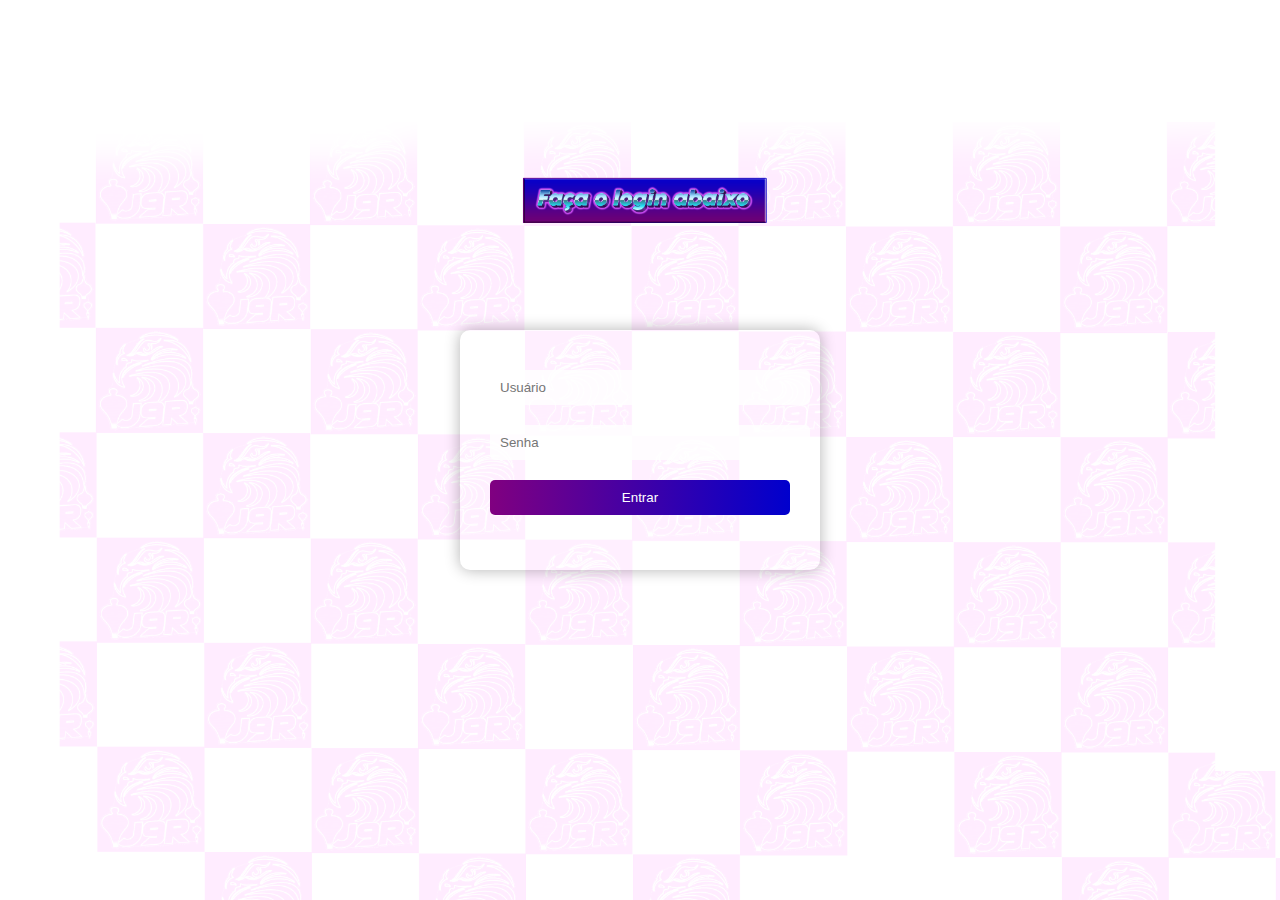
==== acessoapp.html @ c27dfb9d "Add files via upload" ====
<!DOCTYPE html>
<html lang="pt-br">
<head>
    <meta charset="UTF-8">
    <meta name="viewport" content="width=device-width, initial-scale=1.0">
    <title>Menu - J9R</title>
    <style>
        body {
            font-family: Arial, sans-serif;
            text-align: center;
            padding: 0px;
            background-image: url('backgroundmenu.png'); 
            background-size: cover; 
            background-repeat: no-repeat; 
            background-position: center center; 
            background-attachment: fixed;
        }
        button {
            background: linear-gradient(to bottom, DeepSkyBlue, DarkViolet);
            border: yes;
            color: white;
            padding: 5px 5px;
            border-radius: 3px;
            cursor: pointer;
            margin: 99px;
margin-left: 15px;
  margin-right: 15px;
            font-size: 20px;
            transition: 0.2s;
        }
        button:hover {
            background: linear-gradient(to bottom, cyan, Fuchsia);
            box-shadow: 0px 0px 10px rgba(0, 0, 0, 0.2);
        }
  
        /* Estilo para a galeria e imagens */
        .gallery-container {
    display: none; /* Galeria inicialmente oculta */
    flex-wrap: wrap;
    justify-content: center;
    flex-direction: row;

   
}
.gallery-item {
    display: flex;
    flex-direction: column;
    align-items: center;
    flex: 0 0 calc(10% - 10px);
    margin: 10px;
margin-left: 1px;
  margin-right: 1px;
 
}

        .gallery-item img {
            max-width: 60px;
            max-height: 60px;
            transition: 0.2s;
        }
        .gallery-item img:hover {
            transform: scale(4);
        }
    </style>
</head>
<body>

    <h2></h2>
    <button onclick="location.href='folhas.html'">Contagem de Folhas</button>
    <button onclick="location.href='numeracao.html'">Numeração e Grades</button>
    <!-- Botão para exibir a galeria -->
    <button onclick="toggleGallery()">Desenhos Prontos</button>

    <!-- Galeria de imagens -->

     <div class="gallery-container" id="galleryContainer">
        <div class="gallery-item">
    <a href="appimage/imagem1.png" download>
        <img src="appimage/imagem1.png" alt="Imagem 1">
    </a>
</div>

        <div class="gallery-item">
    <a href="appimage/imagem2.png" download>
        <img src="appimage/imagem2.png" alt="Imagem 2">
    </a>
</div>

        <div class="gallery-item">
    <a href="appimage/imagem3.png" download>
        <img src="appimage/imagem3.png" alt="Imagem 3">
    </a>
</div>
        <div class="gallery-item">
    <a href="appimage/imagem4.png" download>
        <img src="appimage/imagem4.png" alt="Imagem 4">
    </a>
</div>
        <div class="gallery-item">
    <a href="appimage/imagem5.png" download>
        <img src="appimage/imagem5.png" alt="Imagem 5">
    </a>
</div>
        <div class="gallery-item">
    <a href="appimage/imagem6.png" download>
        <img src="appimage/imagem6.png" alt="Imagem 6">
    </a>
</div>
        <div class="gallery-item">
    <a href="appimage/imagem7.png" download>
        <img src="appimage/imagem7.png" alt="Imagem 7">
    </a>
</div>
        <div class="gallery-item">
    <a href="appimage/imagem8.png" download>
        <img src="appimage/imagem8.png" alt="Imagem 8">
    </a>
</div>
        <div class="gallery-item">
    <a href="appimage/imagem9.png" download>
        <img src="appimage/imagem9.png" alt="Imagem 9">
    </a>
</div>
        <div class="gallery-item">
    <a href="appimage/imagem10.png" download>
        <img src="appimage/imagem10.png" alt="Imagem 10">
    </a>
</div>
        <div class="gallery-item">
    <a href="appimage/imagem11.png" download>
        <img src="appimage/imagem11.png" alt="Imagem 11">
    </a>
</div>
   <div class="gallery-item">
    <a href="appimage/imagem12.png" download>
        <img src="appimage/imagem12.png" alt="Imagem 12">
    </a>
</div>
   <div class="gallery-item">
    <a href="appimage/imagem13.png" download>
        <img src="appimage/imagem13.png" alt="Imagem 13">
    </a>
</div>
   <div class="gallery-item">
    <a href="appimage/imagem14.png" download>
        <img src="appimage/imagem14.png" alt="Imagem 14">
    </a>
</div>
   <div class="gallery-item">
    <a href="appimage/imagem15.png" download>
        <img src="appimage/imagem15.png" alt="Imagem 15">
    </a>
</div>
   <div class="gallery-item">
    <a href="appimage/imagem16.png" download>
        <img src="appimage/imagem16.png" alt="Imagem 16">
    </a>
</div>
   <div class="gallery-item">
    <a href="appimage/imagem17.png" download>
        <img src="appimage/imagem17.png" alt="Imagem 17">
    </a>
</div>
   <div class="gallery-item">
    <a href="appimage/imagem18.png" download>
        <img src="appimage/imagem18.png" alt="Imagem 18">
    </a>
</div>
   <div class="gallery-item">
    <a href="appimage/imagem19.png" download>
        <img src="appimage/imagem19.png" alt="Imagem 19">
    </a>
</div>
   <div class="gallery-item">
    <a href="appimage/imagem20.png" download>
        <img src="appimage/imagem20.png" alt="Imagem 20">
    </a>
</div>
   <div class="gallery-item">
    <a href="appimage/imagem21.png" download>
        <img src="appimage/imagem21.png" alt="Imagem 21">
    </a>
</div>
   <div class="gallery-item">
    <a href="appimage/imagem22.png" download>
        <img src="appimage/imagem22.png" alt="Imagem 22">
    </a>
</div>
   <div class="gallery-item">
    <a href="appimage/imagem23.png" download>
        <img src="appimage/imagem23.png" alt="Imagem 23">
    </a>
</div>
   <div class="gallery-item">
    <a href="appimage/imagem24.png" download>
        <img src="appimage/imagem24.png" alt="Imagem 24">
    </a>
</div>
   <div class="gallery-item">
    <a href="appimage/imagem25.png" download>
        <img src="appimage/imagem25.png" alt="Imagem 25">
    </a>
</div>
   <div class="gallery-item">
    <a href="appimage/imagem26.png" download>
        <img src="appimage/imagem26.png" alt="Imagem 26">
    </a>
</div>
   <div class="gallery-item">
    <a href="appimage/imagem27.png" download>
        <img src="appimage/imagem27.png" alt="Imagem 27">
    </a>
</div>
   <div class="gallery-item">
    <a href="appimage/imagem28.png" download>
        <img src="appimage/imagem28.png" alt="Imagem 28">
    </a>
</div>
   <div class="gallery-item">
    <a href="appimage/imagem29.png" download>
        <img src="appimage/imagem29.png" alt="Imagem 29">
    </a>
</div>
   <div class="gallery-item">
    <a href="appimage/imagem30.png" download>
        <img src="appimage/imagem30.png" alt="Imagem 30">
    </a>
</div>
 <div class="gallery-item">
    <a href="appimage/imagem31.png" download>
        <img src="appimage/imagem31.png" alt="Imagem 31">
    </a>
</div>
 <div class="gallery-item">
    <a href="appimage/imagem32.png" download>
        <img src="appimage/imagem32.png" alt="Imagem 32">
    </a>
</div>
 <div class="gallery-item">
    <a href="appimage/imagem33.png" download>
        <img src="appimage/imagem33.png" alt="Imagem 33">
    </a>
</div>
 <div class="gallery-item">
    <a href="appimage/imagem34.png" download>
        <img src="appimage/imagem34.png" alt="Imagem 34">
    </a>
</div>
 <div class="gallery-item">
    <a href="appimage/imagem35.png" download>
        <img src="appimage/imagem35.png" alt="Imagem 35">
    </a>
</div>
 <div class="gallery-item">
    <a href="appimage/imagem36.png" download>
        <img src="appimage/imagem36.png" alt="Imagem 36">
    </a>
</div>
 <div class="gallery-item">
    <a href="appimage/imagem37.png" download>
        <img src="appimage/imagem37.png" alt="Imagem 37">
    </a>
</div>
 <div class="gallery-item">
    <a href="appimage/imagem38.png" download>
        <img src="appimage/imagem38.png" alt="Imagem 38">
    </a>
</div>
 <div class="gallery-item">
    <a href="appimage/imagem39.png" download>
        <img src="appimage/imagem39.png" alt="Imagem 39">
    </a>
</div>
 <div class="gallery-item">
    <a href="appimage/imagem40.png" download>
        <img src="appimage/imagem40.png" alt="Imagem 40">
    </a>
</div>
<div class="gallery-item">
    <a href="appimage/imagem41.png" download>
        <img src="appimage/imagem41.png" alt="Imagem 41">
    </a>
</div>
<div class="gallery-item">
    <a href="appimage/imagem42.png" download>
        <img src="appimage/imagem42.png" alt="Imagem 42">
    </a>
</div>
<div class="gallery-item">
    <a href="appimage/imagem43.png" download>
        <img src="appimage/imagem43.png" alt="Imagem 43">
    </a>
</div>
<div class="gallery-item">
    <a href="appimage/imagem44.png" download>
        <img src="appimage/imagem44.png" alt="Imagem 44">
    </a>
</div>
<div class="gallery-item">
    <a href="appimage/imagem45.png" download>
        <img src="appimage/imagem45.png" alt="Imagem 45">
    </a>
</div>
<div class="gallery-item">
    <a href="appimage/imagem46.png" download>
        <img src="appimage/imagem46.png" alt="Imagem 46">
    </a>
</div>
<div class="gallery-item">
    <a href="appimage/imagem47.png" download>
        <img src="appimage/imagem47.png" alt="Imagem 47">
    </a>
</div>
<div class="gallery-item">
    <a href="appimage/imagem48.png" download>
        <img src="appimage/imagem48.png" alt="Imagem 48">
    </a>
</div>
<div class="gallery-item">
    <a href="appimage/imagem49.png" download>
        <img src="appimage/imagem49.png" alt="Imagem 49">
    </a>
</div>
<div class="gallery-item">
    <a href="appimage/imagem50.png" download>
        <img src="appimage/imagem50.png" alt="Imagem 50">
    </a>
</div>
<div class="gallery-item">
    <a href="appimage/imagem51.png" download>
        <img src="appimage/imagem51.png" alt="Imagem 51">
    </a>
</div>
<div class="gallery-item">
    <a href="appimage/imagem52.png" download>
        <img src="appimage/imagem52.png" alt="Imagem 52">
    </a>
</div>
<div class="gallery-item">
    <a href="appimage/imagem53.png" download>
        <img src="appimage/imagem53.png" alt="Imagem 53">
    </a>
</div>
<div class="gallery-item">
    <a href="appimage/imagem54.png" download>
        <img src="appimage/imagem54.png" alt="Imagem 54">
    </a>
</div>
<div class="gallery-item">
    <a href="appimage/imagem55.png" download>
        <img src="appimage/imagem55.png" alt="Imagem 55">
    </a>
</div>
<div class="gallery-item">
    <a href="appimage/imagem56.png" download>
        <img src="appimage/imagem56.png" alt="Imagem 56">
    </a>
</div>
<div class="gallery-item">
    <a href="appimage/imagem57.png" download>
        <img src="appimage/imagem57.png" alt="Imagem 57">
    </a>
</div>
<div class="gallery-item">
    <a href="appimage/imagem58.png" download>
        <img src="appimage/imagem58.png" alt="Imagem 58">
    </a>
</div>
<div class="gallery-item">
    <a href="appimage/imagem59.png" download>
        <img src="appimage/imagem59.png" alt="Imagem 59">
    </a>
</div>
<div class="gallery-item">
    <a href="appimage/imagem60.png" download>
        <img src="appimage/imagem60.png" alt="Imagem 60">
    </a>
</div>
<div class="gallery-item">
    <a href="appimage/imagem61.png" download>
        <img src="appimage/imagem61.png" alt="Imagem 61">
    </a>
</div>
<div class="gallery-item">
    <a href="appimage/imagem62.png" download>
        <img src="appimage/imagem62.png" alt="Imagem 62">
    </a>
</div>
<div class="gallery-item">
    <a href="appimage/imagem63.png" download>
        <img src="appimage/imagem63.png" alt="Imagem 63">
    </a>
</div>
<div class="gallery-item">
    <a href="appimage/imagem64.png" download>
        <img src="appimage/imagem64.png" alt="Imagem 64">
    </a>
</div>
<div class="gallery-item">
    <a href="appimage/imagem65.png" download>
        <img src="appimage/imagem65.png" alt="Imagem 65">
    </a>
</div>
<div class="gallery-item">
    <a href="appimage/imagem66.png" download>
        <img src="appimage/imagem66.png" alt="Imagem 66">
    </a>
</div>
<div class="gallery-item">
    <a href="appimage/imagem67.png" download>
        <img src="appimage/imagem67.png" alt="Imagem 67">
    </a>
</div>
<div class="gallery-item">
    <a href="appimage/imagem68.png" download>
        <img src="appimage/imagem68.png" alt="Imagem 68">
    </a>
</div>
<div class="gallery-item">
    <a href="appimage/imagem69.png" download>
        <img src="appimage/imagem69.png" alt="Imagem 69">
    </a>
</div>
<div class="gallery-item">
    <a href="appimage/imagem70.png" download>
        <img src="appimage/imagem70.png" alt="Imagem 70">
    </a>
</div>
<div class="gallery-item">
    <a href="appimage/imagem71.png" download>
        <img src="appimage/imagem71.png" alt="Imagem 71">
    </a>
</div>
<div class="gallery-item">
    <a href="appimage/imagem72.png" download>
        <img src="appimage/imagem72.png" alt="Imagem 72">
    </a>
</div>
<div class="gallery-item">
    <a href="appimage/imagem73.png" download>
        <img src="appimage/imagem73.png" alt="Imagem 73">
    </a>
</div>
<div class="gallery-item">
    <a href="appimage/imagem74.png" download>
        <img src="appimage/imagem74.png" alt="Imagem 74">
    </a>
</div>
<div class="gallery-item">
    <a href="appimage/imagem76.png" download>
        <img src="appimage/imagem76.png" alt="Imagem 76">
    </a>
</div>
<div class="gallery-item">
    <a href="appimage/imagem77.png" download>
        <img src="appimage/imagem77.png" alt="Imagem 77">
    </a>
</div><div class="gallery-item">
    <a href="appimage/imagem78.png" download>
        <img src="appimage/imagem78.png" alt="Imagem 78">
    </a>
</div>
<div class="gallery-item">
    <a href="appimage/imagem79.png" download>
        <img src="appimage/imagem79.png" alt="Imagem 79">
    </a>
</div>
<div class="gallery-item">
    <a href="appimage/imagem80.png" download>
        <img src="appimage/imagem80.png" alt="Imagem 80">
    </a>
</div>
<div class="gallery-item">
    <a href="appimage/imagem81.png" download>
        <img src="appimage/imagem81.png" alt="Imagem 81">
    </a>
</div>
<div class="gallery-item">
    <a href="appimage/imagem82.png" download>
        <img src="appimage/imagem82.png" alt="Imagem 82">
    </a>
</div>

    </div>

    <script>
        // Verifica se o usuário está logado
        if (!localStorage.getItem('userLoggedIn')) {
            window.location.href = 'index.html';
        }

        // Função para exibir/ocultar a galeria
        function toggleGallery() {
            const gallery = document.getElementById('galleryContainer');
            gallery.style.display = gallery.style.display === "flex" ? "none" : "flex";
        }
    </script>
</body>
</html>
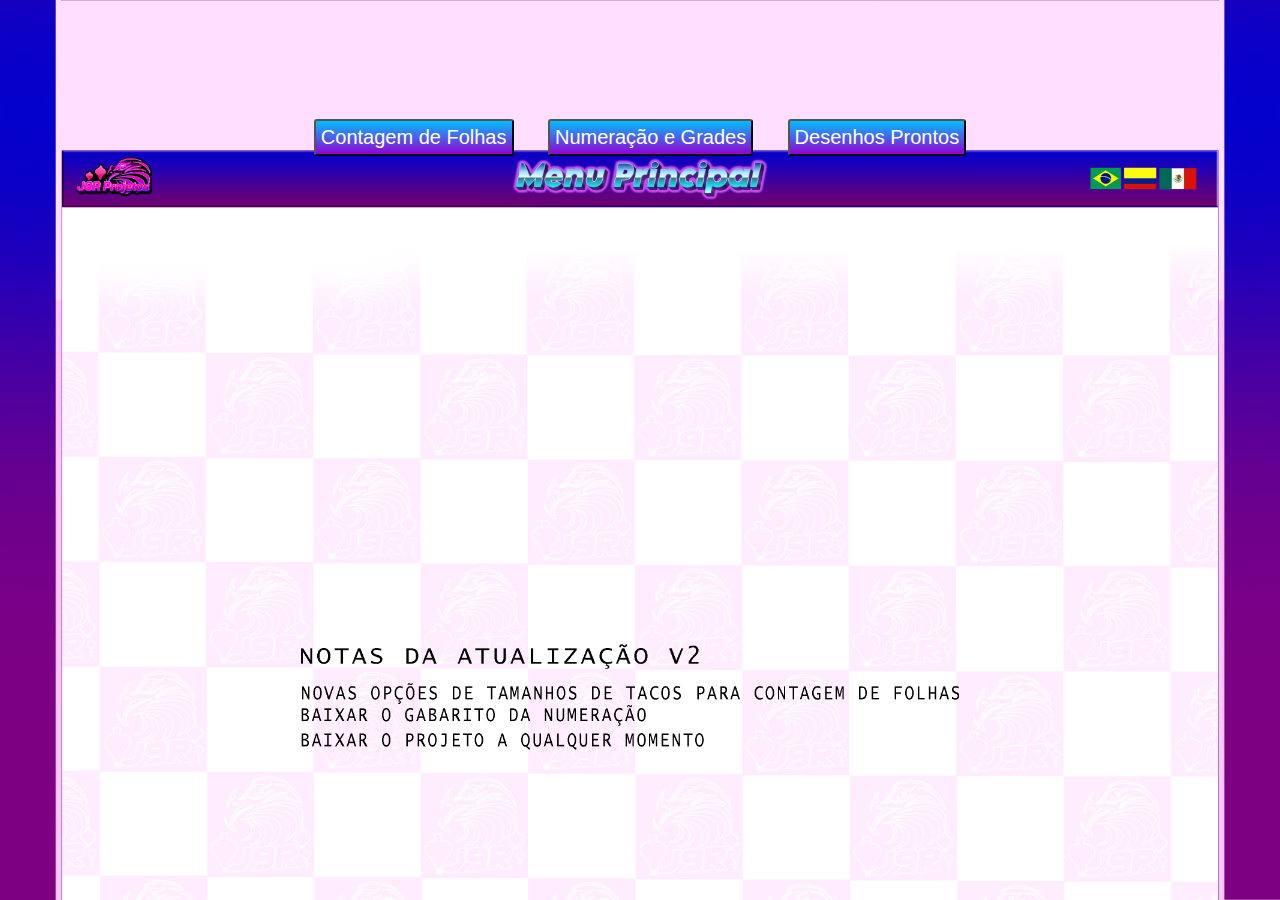
==== commit 079afcf5: "Update acessoapp.html" ====
--- a/acessoapp.html
+++ b/acessoapp.html
@@ -484,11 +484,7 @@
     </div>
 
     <script>
-        // Verifica se o usuário está logado
-        if (!localStorage.getItem('userLoggedIn')) {
-            window.location.href = 'index.html';
-        }
-
+        
         // Função para exibir/ocultar a galeria
         function toggleGallery() {
             const gallery = document.getElementById('galleryContainer');
